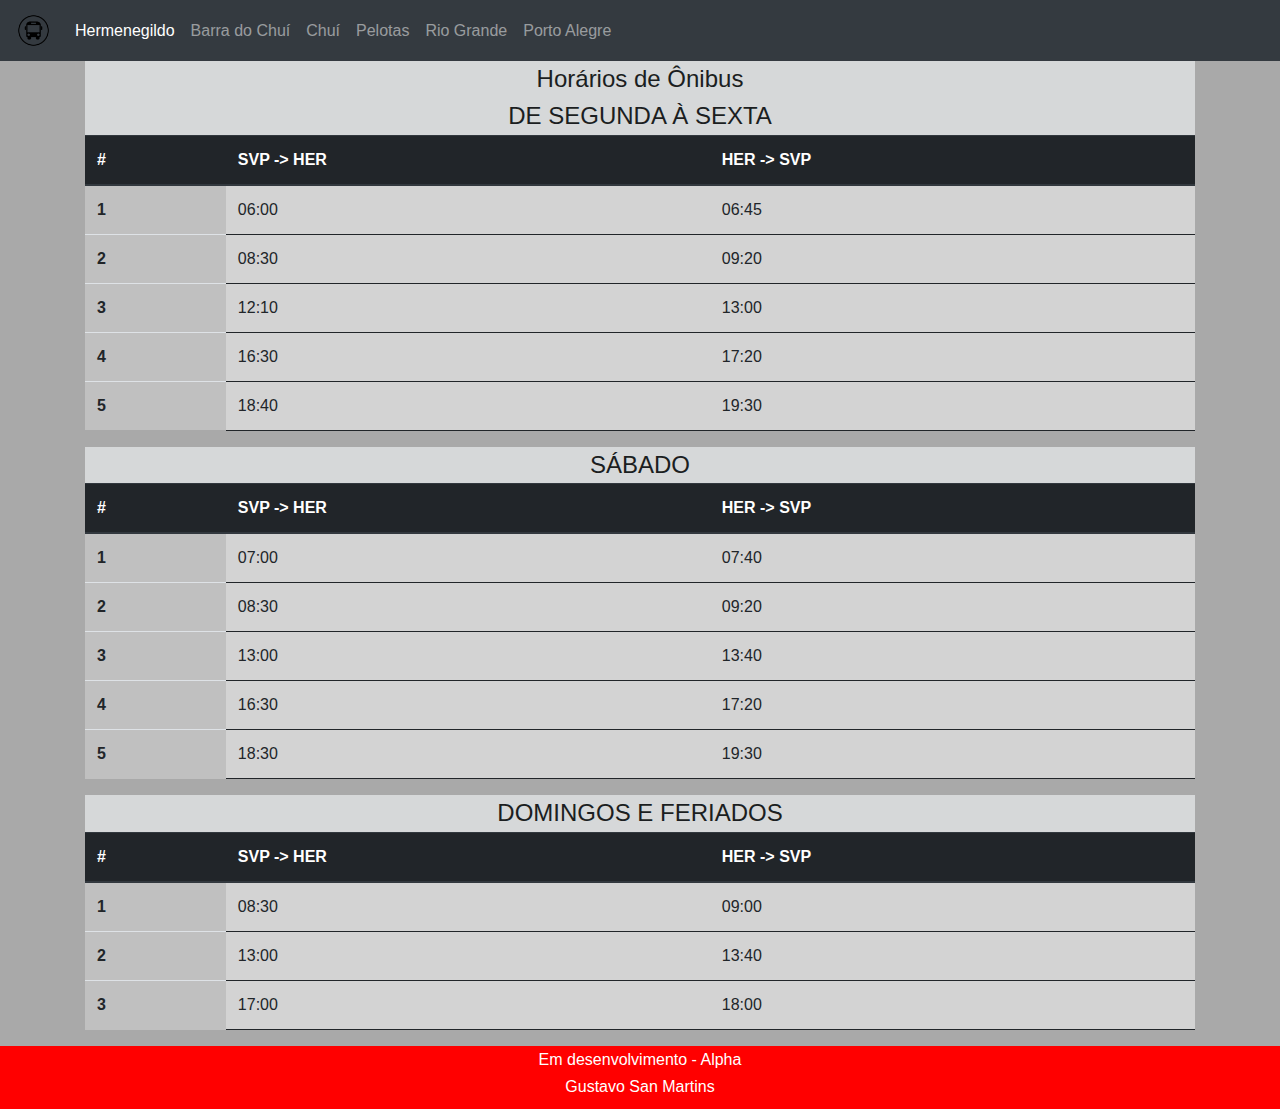
==== index.html @ 0ea14e76 "Correção manifest + melhora design" ====
<!DOCTYPE html>
<html lang="pt">
<head>
	<title>DBusão</title>
	<meta charset="utf-8">
	<link rel="icon" sizes="192x192" href="icon.png">
	<link rel="apple-touch-icon" href="touch-icon-iphone.png">
	<link rel="apple-touch-icon" sizes="76x76" href="touch-icon-ipad.png">
	<link rel="apple-touch-icon" sizes="120x120" href="touch-icon-iphone-retina.png">
	<link rel="apple-touch-icon" sizes="152x152" href="touch-icon-ipad-retina.png">
    <meta name="viewport" content="width=device-width, initial-scale=1, shrink-to-fit=no">
    <link rel="stylesheet" type="text/css" href="estilo.css">
	<link rel="manifest" crossorigin="use-credentials" href="manifest.json">
	<link rel="stylesheet" type="text/css" href="bootstrap.min.css">
	<meta name="theme-color" content="#000000">
	<meta name="Description" content="Horários de ônibus">
</head>
  <body>
  	<header>
  		<nav class="navbar navbar-expand-lg navbar-dark bg-dark"">
		  <a class="navbar-brand" href="#">
		    <img src="bus.png" width="35" height="35" alt="icone">
		  </a>
		  <button class="navbar-toggler" type="button" data-toggle="collapse" data-target="#navbarSupportedContent" aria-controls="navbarSupportedContent" aria-expanded="false" aria-label="Toggle navigation">
		    <span class="navbar-toggler-icon"></span>
		  </button>

		  <div class="collapse navbar-collapse" id="navbarSupportedContent">
		    <ul class="navbar-nav mr-auto">
		      <li class="nav-item active">
		        <a class="nav-link" href="#">Hermenegildo <span class="sr-only">(current)</span></a>
		      </li>
		      <li class="nav-item">
		        <a class="nav-link" href="#">Barra do Chuí</a>
		      </li>
		      <li class="nav-item ">
		        <a class="nav-link" href="#">Chuí </a>
		      </li>
		      <li class="nav-item">
		        <a class="nav-link" href="#">Pelotas</a>
		      </li>
		      <li class="nav-item">
		        <a class="nav-link" href="#">Rio Grande</a>
		      </li>
		      <li class="nav-item">
		        <a class="nav-link" href="#">Porto Alegre</a>
		      </li>
		<!--      
		      <li class="nav-item dropdown">
		        <a class="nav-link dropdown-toggle" href="#" id="navbarDropdown" role="button" data-toggle="dropdown" aria-haspopup="true" aria-expanded="false">
		          Dropdown
		        </a>
		        <div class="dropdown-menu" aria-labelledby="navbarDropdown">
		          <a class="dropdown-item" href="#">Action</a>
		          <a class="dropdown-item" href="#">Another action</a>
		          <div class="dropdown-divider"></div>
		          <a class="dropdown-item" href="#">Something else here</a>
		        </div>
		      </li> 
		      <li class="nav-item">
		        <a class="nav-link disabled" href="#">Fale Conosco</a>
		      </li>
		    </ul>
		    <form class="form-inline my-2 my-lg-0">
		      <input class="form-control mr-sm-2" type="search" placeholder="Search" aria-label="Search">
		      <button class="btn btn-outline-success my-2 my-sm-0" type="submit">Search</button>
		    </form>
		    -->
		  </div>
		</nav>
  	</header>
    <section class="container-fluid">
    	<div class="container">
    		<div class="row">
    			<div class="col">
    				<h4 class="alert-dark text-center my-0 py-1">Horários de Ônibus</h4>
    	    	</div>
    	    </div>
    	    <div class="row">
    	    	<div class="col">
    				<h4 class="alert-dark text-center my-0 py-1"> DE SEGUNDA À SEXTA</h4>
				    <table class="table">
					  <thead class="thead-dark">
					    <tr>
					      <th scope="col">#</th>
					      <th scope="col">SVP -> HER</th>
					      <th scope="col">HER -> SVP</th>
					    </tr>
					  </thead>
					  <tbody>
					    <tr>
					      <th scope="row">1</th>
					      <td>06:00</td>
					      <td>06:45</td>
					    </tr>
					    <tr>
					      <th scope="row">2</th>
					      <td>08:30</td>
					      <td>09:20</td>
					    </tr>
					    <tr>
					      <th scope="row">3</th>
					      <td>12:10</td>
					      <td>13:00</td>
					    </tr>
					    <tr>
					      <th scope="row">4</th>
					      <td>16:30</td>
					      <td>17:20</td>
					    </tr>
					    <tr>
					      <th scope="row">5</th>
					      <td>18:40</td>
					      <td>19:30</td>
					    </tr>
					  </tbody>
				    </table>
		        </div>
		    </div>
		    <div class="row">
		        <div class="col">    
				    <h4 class="alert-dark text-center my-0 py-1">SÁBADO</h4>
				    <table class="table">
					  <thead class="thead-dark">
					    <tr>
					      <th scope="col">#</th>
					      <th scope="col">SVP -> HER</th>
					      <th scope="col">HER -> SVP</th>
					    </tr>
					  </thead>
					  <tbody>
					    <tr>
					      <th scope="row">1</th>
					      <td>07:00</td>
					      <td>07:40</td>
					    </tr>
					    <tr>
					      <th scope="row">2</th>
					      <td>08:30</td>
					      <td>09:20</td>
					    </tr>
					    <tr>
					      <th scope="row">3</th>
					      <td>13:00</td>
					      <td>13:40</td>
					    </tr>
					    <tr>
					      <th scope="row">4</th>
					      <td>16:30</td>
					      <td>17:20</td>
					    </tr>
					    <tr>
					      <th scope="row">5</th>
					      <td>18:30</td>
					      <td>19:30</td>
					    </tr>
					  </tbody>
				    </table>
			    </div>
			</div>	    	    
			<div class="row">
				<div class="col">
				    <h4 class="alert-dark text-center my-0 py-1">DOMINGOS E FERIADOS</h4>
				    <table class="table">
					  <thead class="thead-dark">
					    <tr>
					      <th scope="col">#</th>
					      <th scope="col">SVP -> HER</th>
					      <th scope="col">HER -> SVP</th>
					    </tr>
					  </thead>
					  <tbody>
					    <tr>
					      <th scope="row">1</th>
					      <td>08:30</td>
					      <td>09:00</td>
					    </tr>
					    <tr>
					      <th scope="row">2</th>
					      <td>13:00</td>
					      <td>13:40</td>
					    </tr>
					    <tr>
					      <th scope="row">3</th>
					      <td>17:00</td>
					      <td>18:00</td>
					    </tr>
					  </tbody>
				    </table>
    			</div>
    		</div>
    	</div>
    </section>
    <footer >
    	<div class="container-fluid">
    		<div class="row footer-color py-1">
    			<div class="col">
    				<h6 class="text-center text-white">Em desenvolvimento - Alpha</h6>
    				<h6 class="text-center text-white">Gustavo San Martins</h6>
    			</div>
    		</div>
    	</div>
    </footer>
    
    <!-- Optional JavaScript -->
    <!-- jQuery first, then Popper.js, then Bootstrap JS -->
    <script src="https://code.jquery.com/jquery-3.3.1.slim.min.js" integrity="sha384-q8i/X+965DzO0rT7abK41JStQIAqVgRVzpbzo5smXKp4YfRvH+8abtTE1Pi6jizo" crossorigin="anonymous"></script>
    <script src="https://cdnjs.cloudflare.com/ajax/libs/popper.js/1.14.7/umd/popper.min.js" integrity="sha384-UO2eT0CpHqdSJQ6hJty5KVphtPhzWj9WO1clHTMGa3JDZwrnQq4sF86dIHNDz0W1" crossorigin="anonymous"></script>
    <script src="https://stackpath.bootstrapcdn.com/bootstrap/4.3.1/js/bootstrap.min.js" integrity="sha384-JjSmVgyd0p3pXB1rRibZUAYoIIy6OrQ6VrjIEaFf/nJGzIxFDsf4x0xIM+B07jRM" crossorigin="anonymous"></script>
  </body>
<script>
  if ('serviceWorker' in navigator) {
    navigator.serviceWorker.register('/sw.js')
      .then(function () {
        console.log('service worker registered');
      })
      .catch(function () {
        console.warn('service worker failed');
      });
  }
</script>
</html>
---- estilo.css ----
@media all and (display-mode: fullscreen) {
  body {
    margin: 0;
    border: 5px solid black;

  }
}

.container-fluid{
	background-color: #A9A9A9;
}

th{
	background-color: #C0C0C0;
}
td{
	background-color: #D3D3D3;
	border-bottom: 1px solid;
}
.footer-color{
	background-color: red;
}
footer{
	background-color: #4371E8;
}
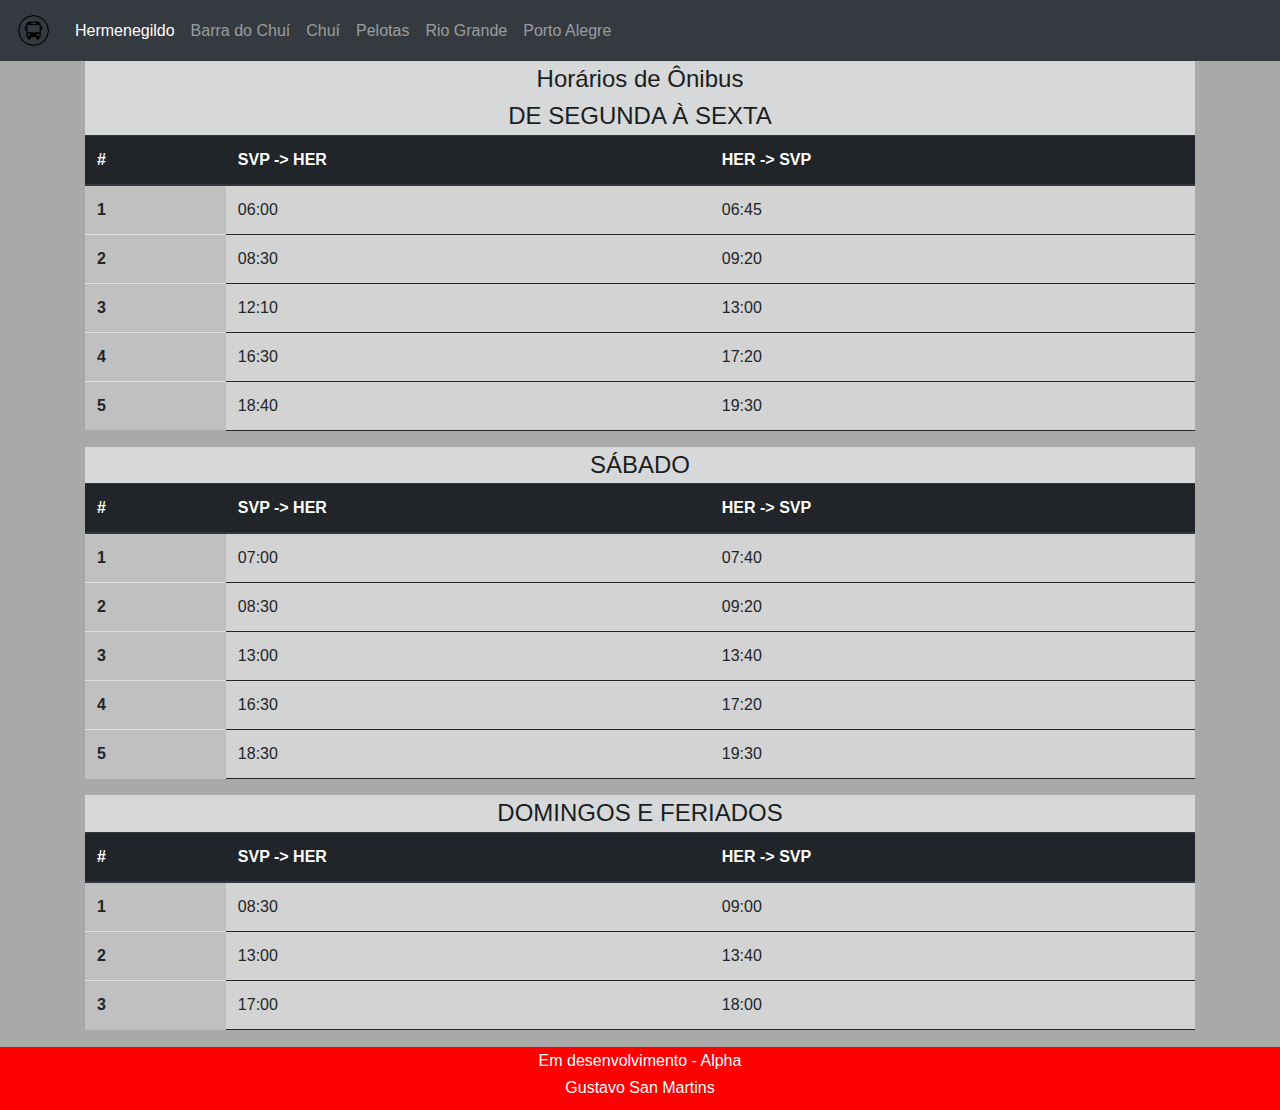
==== commit 98d6824a: "adição botao homescreen" ====
--- a/index.html
+++ b/index.html
@@ -1,20 +1,21 @@
 <!DOCTYPE html>
 <html lang="pt">
-<head>
-	<title>DBusão</title>
-	<meta charset="utf-8">
-	<link rel="icon" sizes="192x192" href="icon.png">
-	<link rel="apple-touch-icon" href="touch-icon-iphone.png">
-	<link rel="apple-touch-icon" sizes="76x76" href="touch-icon-ipad.png">
-	<link rel="apple-touch-icon" sizes="120x120" href="touch-icon-iphone-retina.png">
-	<link rel="apple-touch-icon" sizes="152x152" href="touch-icon-ipad-retina.png">
-    <meta name="viewport" content="width=device-width, initial-scale=1, shrink-to-fit=no">
-    <link rel="stylesheet" type="text/css" href="estilo.css">
-	<link rel="manifest" crossorigin="use-credentials" href="manifest.json">
-	<link rel="stylesheet" type="text/css" href="bootstrap.min.css">
-	<meta name="theme-color" content="#000000">
-	<meta name="Description" content="Horários de ônibus">
-</head>
+  <head>
+		<title>DBusão</title>
+		<meta charset="utf-8">
+		<link rel="icon" sizes="192x192" href="icon.png">
+		<link rel="apple-touch-icon" href="touch-icon-iphone.png">
+		<link rel="apple-touch-icon" sizes="76x76" href="touch-icon-ipad.png">
+		<link rel="apple-touch-icon" sizes="120x120" href="touch-icon-iphone-retina.png">
+		<link rel="apple-touch-icon" sizes="152x152" href="touch-icon-ipad-retina.png">
+	    <meta name="viewport" content="width=device-width, initial-scale=1, shrink-to-fit=no">
+	    <link rel="stylesheet" type="text/css" href="estilo.css">
+		<link rel="manifest" crossorigin="use-credentials" href="manifest.json">
+		<link rel="stylesheet" type="text/css" href="bootstrap.min.css">
+		<meta name="theme-color" content="#000000">
+		<meta name="Description" content="Horários de ônibus">
+		<script src="index.js" defer></script>
+  </head>
   <body>
   	<header>
   		<nav class="navbar navbar-expand-lg navbar-dark bg-dark"">
@@ -45,27 +46,6 @@
 		      <li class="nav-item">
 		        <a class="nav-link" href="#">Porto Alegre</a>
 		      </li>
-		<!--      
-		      <li class="nav-item dropdown">
-		        <a class="nav-link dropdown-toggle" href="#" id="navbarDropdown" role="button" data-toggle="dropdown" aria-haspopup="true" aria-expanded="false">
-		          Dropdown
-		        </a>
-		        <div class="dropdown-menu" aria-labelledby="navbarDropdown">
-		          <a class="dropdown-item" href="#">Action</a>
-		          <a class="dropdown-item" href="#">Another action</a>
-		          <div class="dropdown-divider"></div>
-		          <a class="dropdown-item" href="#">Something else here</a>
-		        </div>
-		      </li> 
-		      <li class="nav-item">
-		        <a class="nav-link disabled" href="#">Fale Conosco</a>
-		      </li>
-		    </ul>
-		    <form class="form-inline my-2 my-lg-0">
-		      <input class="form-control mr-sm-2" type="search" placeholder="Search" aria-label="Search">
-		      <button class="btn btn-outline-success my-2 my-sm-0" type="submit">Search</button>
-		    </form>
-		    -->
 		  </div>
 		</nav>
   	</header>
@@ -189,7 +169,12 @@
 				    </table>
     			</div>
     		</div>
-    	</div>
+            <div class="row">
+	        	<div class="col">
+	        		<button class="add-button">Baixe agora.</button>
+	        	</div>
+	        </div>
+    	</div>   
     </section>
     <footer >
     	<div class="container-fluid">
@@ -209,14 +194,6 @@
     <script src="https://stackpath.bootstrapcdn.com/bootstrap/4.3.1/js/bootstrap.min.js" integrity="sha384-JjSmVgyd0p3pXB1rRibZUAYoIIy6OrQ6VrjIEaFf/nJGzIxFDsf4x0xIM+B07jRM" crossorigin="anonymous"></script>
   </body>
 <script>
-  if ('serviceWorker' in navigator) {
-    navigator.serviceWorker.register('/sw.js')
-      .then(function () {
-        console.log('service worker registered');
-      })
-      .catch(function () {
-        console.warn('service worker failed');
-      });
-  }
+  
 </script>
 </html>--- a/estilo.css
+++ b/estilo.css
@@ -22,4 +22,10 @@
 }
 footer{
 	background-color: #4371E8;
+}
+
+.add-button {
+  position: absolute;
+  top: 1px;
+  left: 1px;
 }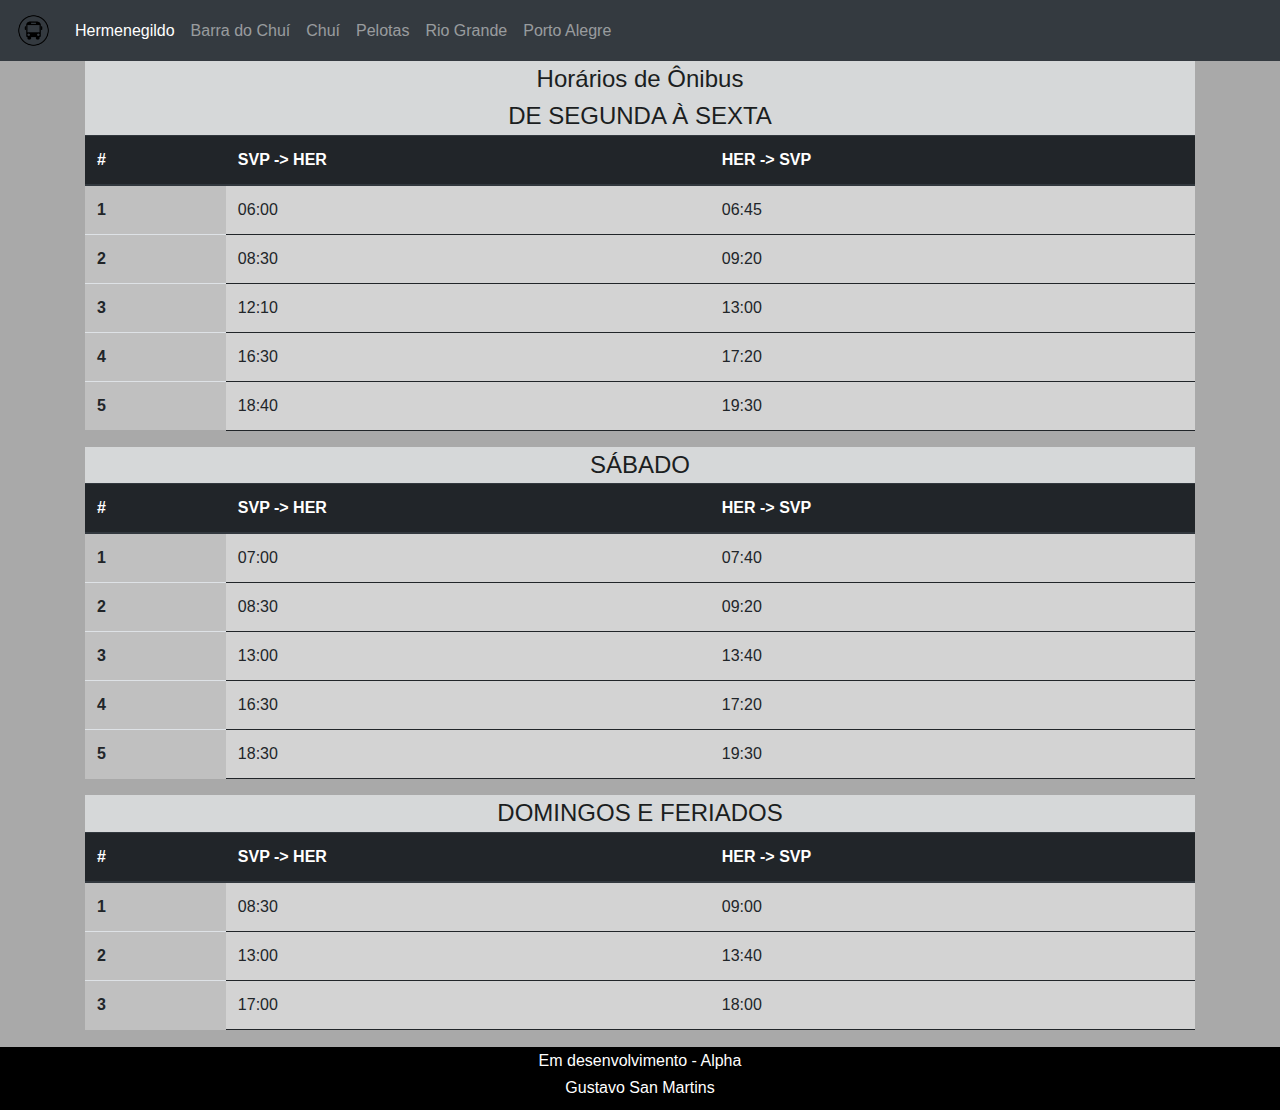
==== commit 97686123: "correcao caminho sw" ====
--- a/index.html
+++ b/index.html
@@ -3,6 +3,7 @@
   <head>
 		<title>DBusão</title>
 		<meta charset="utf-8">
+		<script src="index.js" defer></script>
 		<link rel="icon" sizes="192x192" href="icon.png">
 		<link rel="apple-touch-icon" href="touch-icon-iphone.png">
 		<link rel="apple-touch-icon" sizes="76x76" href="touch-icon-ipad.png">
@@ -14,7 +15,7 @@
 		<link rel="stylesheet" type="text/css" href="bootstrap.min.css">
 		<meta name="theme-color" content="#000000">
 		<meta name="Description" content="Horários de ônibus">
-		<script src="index.js" defer></script>
+		
   </head>
   <body>
   	<header>
--- a/estilo.css
+++ b/estilo.css
@@ -18,7 +18,7 @@
 	border-bottom: 1px solid;
 }
 .footer-color{
-	background-color: red;
+	background-color: black;
 }
 footer{
 	background-color: #4371E8;
